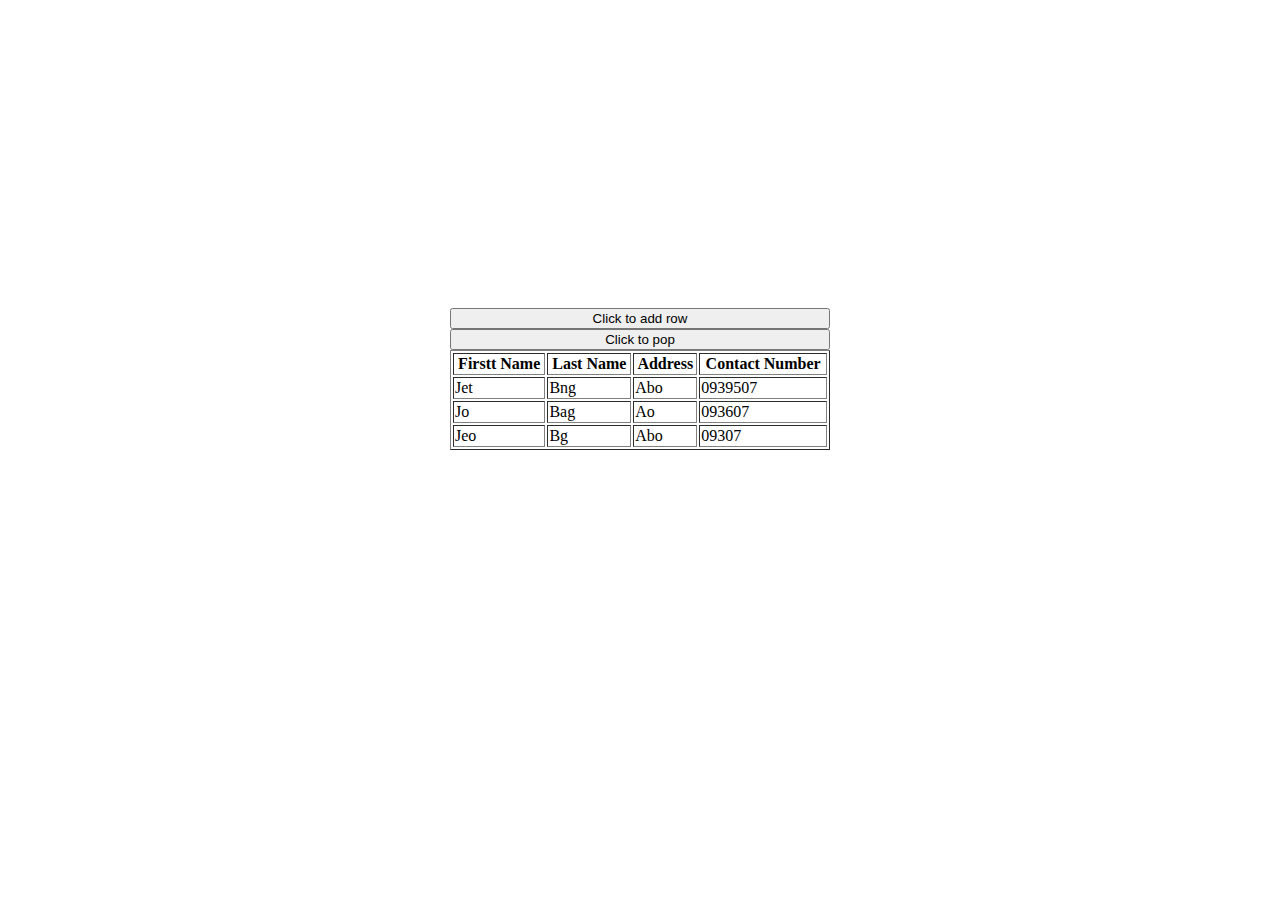
==== index.html @ a53c183e "Rename table.html to index.html" ====
<!DOCTYPE html>
<html lang="en">
<head>
    <meta charset="UTF-8">
    <meta http-equiv="X-UA-Compatible" content="IE=edge">
    <meta name="viewport" content="width=device-width, initial-scale=1.0">
    <title>View</title>
    <link rel="stylesheet" href="table.css">
    <script src="table.js" async></script>
</head>
<body>

    <div class="container">
        <button class="addsomething">Click to add row</button>
        <button class="popbutton" onclick="removeLast()">Click to pop</button>
        <table border>
            <thead>
                <tr>
                    <th>Firstt Name</th>
                    <th>Last Name</th>
                    <th>Address </th>
                    <th>Contact Number</th>
                </tr>
            </thead>
            <tbody>
                <tr>
                    <td>Jet</td>
                    <td>Bng</td>
                    <td>Abo</td>
                    <td>0939507</td>
                </tr>
                <tr>
                    <td>Jo</td>
                    <td>Bag</td>
                    <td>Ao</td>
                    <td>093607</td>
                </tr>
                <tr>
                    <td>Jeo</td>
                    <td>Bg</td>
                    <td>Abo</td>
                    <td>09307</td>
                </tr>
            </tbody>
        </table>
    </div>
</body>
</html>
---- table.css ----
body{
  height: 100vh;
  display: flex;
  justify-content: center;
  align-items: center;
}

.container{
  height: 300px;
  width: 380px;
  overflow: auto;
  display: flex;
  flex-direction: column;
}
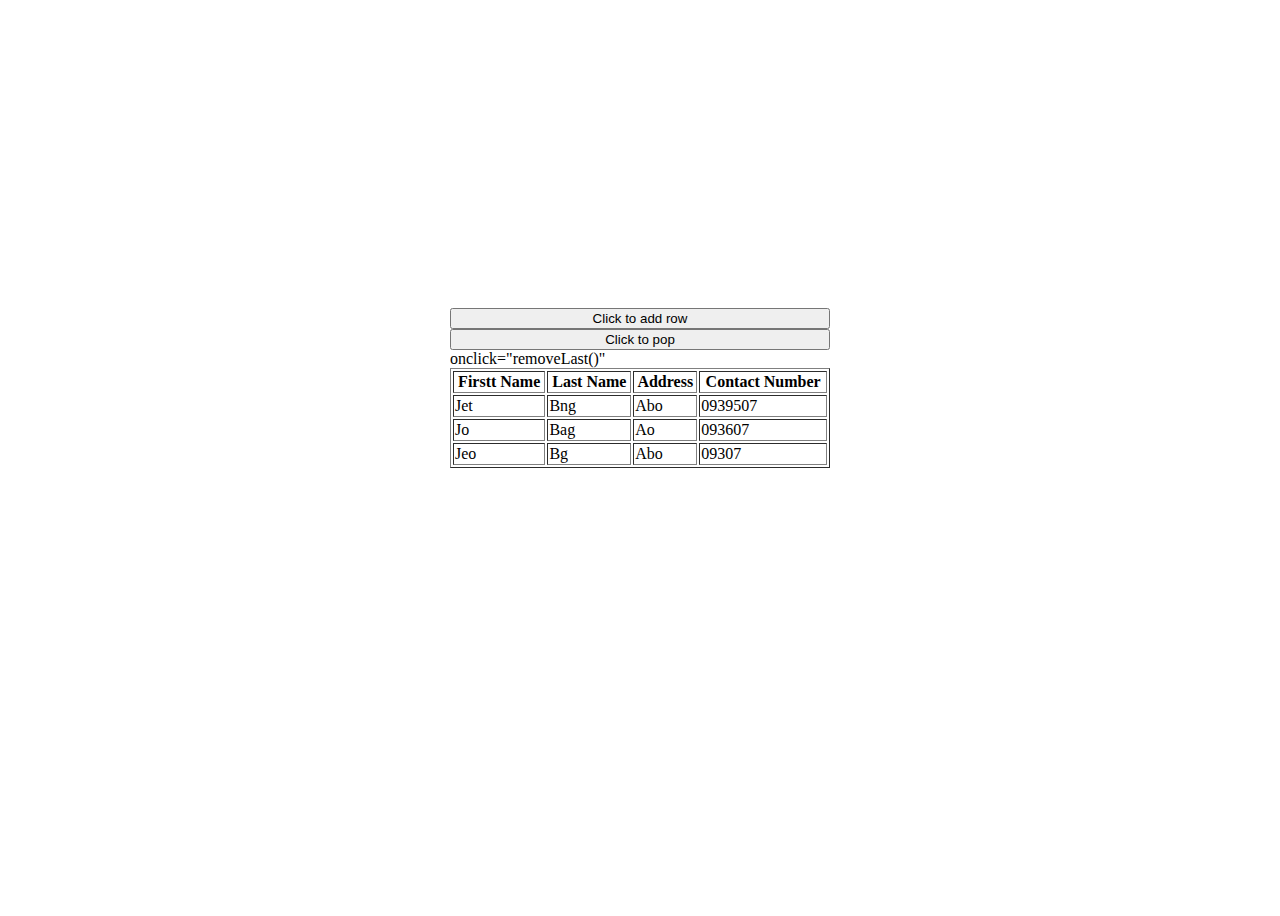
==== commit 51df31a2: "Update index.html" ====
--- a/index.html
+++ b/index.html
@@ -12,7 +12,7 @@
 
     <div class="container">
         <button class="addsomething">Click to add row</button>
-        <button class="popbutton" onclick="removeLast()">Click to pop</button>
+        <button class="popbutton">Click to pop</button>
         <table border>
             <thead>
                 <tr>
@@ -30,7 +30,7 @@
                     <td>0939507</td>
                 </tr>
                 <tr>
-                    <td>Jo</td>
+                    <td>Jo</td> onclick="removeLast()"
                     <td>Bag</td>
                     <td>Ao</td>
                     <td>093607</td>
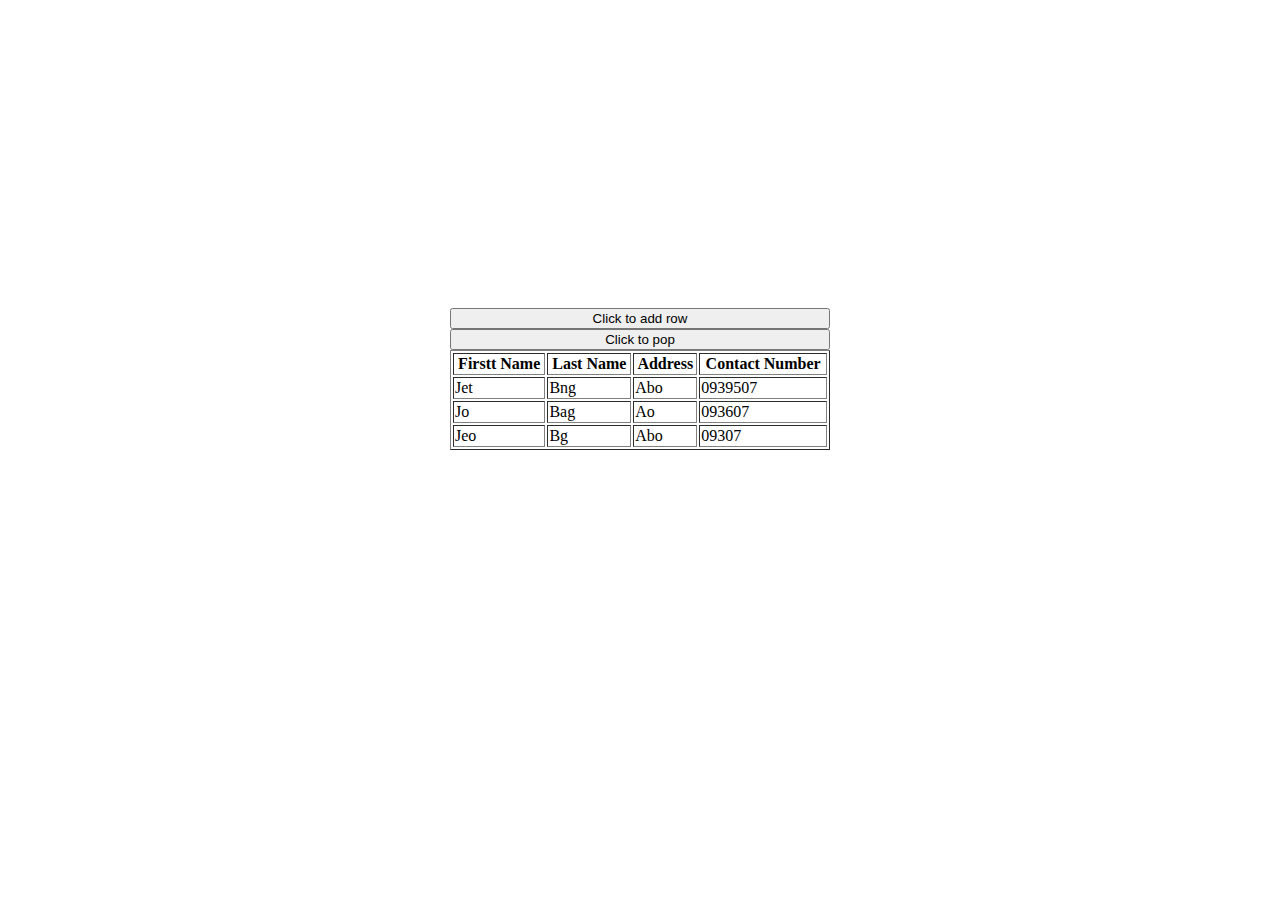
==== commit d2e36be3: "Update index.html" ====
--- a/index.html
+++ b/index.html
@@ -30,7 +30,7 @@
                     <td>0939507</td>
                 </tr>
                 <tr>
-                    <td>Jo</td> onclick="removeLast()"
+                    <td>Jo</td>
                     <td>Bag</td>
                     <td>Ao</td>
                     <td>093607</td>
